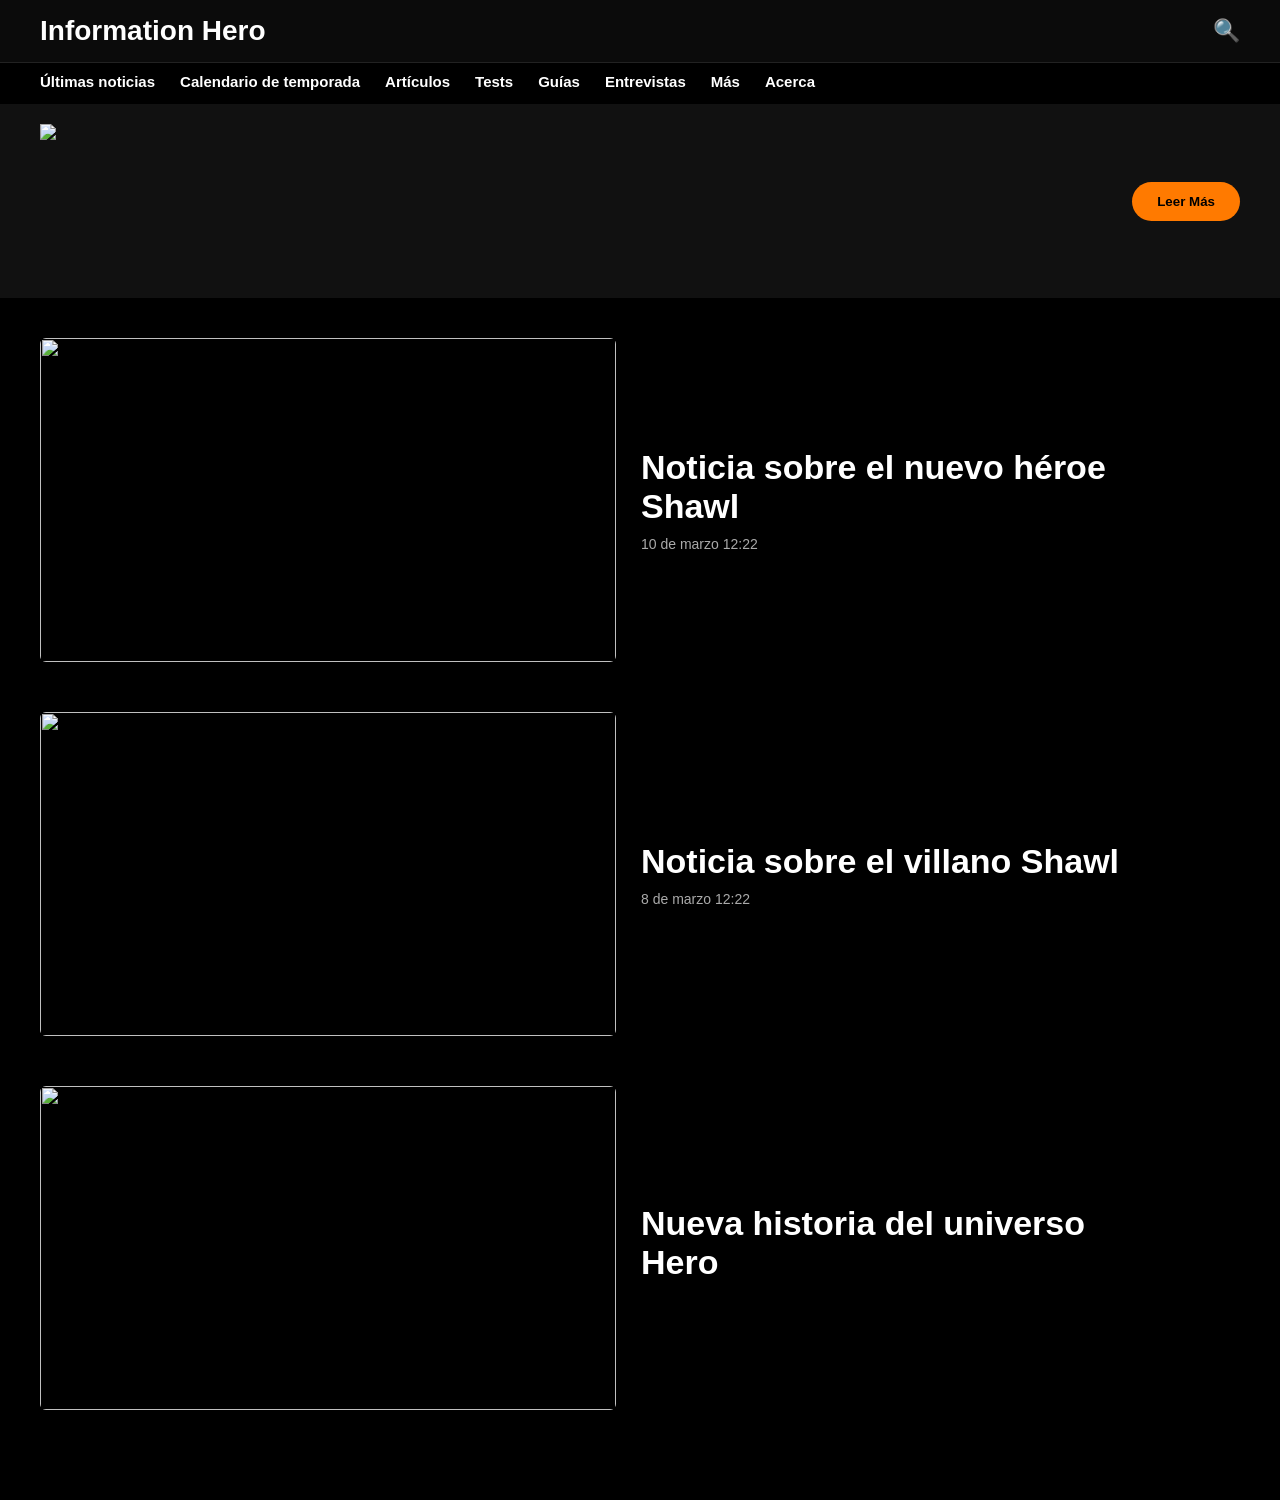
==== index.html @ 3b100716 "Update index.html" ====
<!DOCTYPE html>
<html lang="es">
<head>
<meta charset="UTF-8">
<meta name="viewport" content="width=device-width, initial-scale=1.0">

<title>Information Hero</title>

<link rel="stylesheet" href="style.css">

</head>

<body>

<!-- HEADER -->

<header>

<div class="logo">Information Hero</div>

<div class="search">🔍</div>

</header>


<!-- MENU -->

<div class="nav">

<a href="name.html">Últimas noticias</a>
<a href="temporada.html">Calendario de temporada</a>
<a href="articulos.html">Artículos</a>
<a href="tests.html">Tests</a>
<a href="guias.html">Guías</a>
<a href="entrevistas.html">Entrevistas</a>
<a href="mas.html">Más</a>
<a href="acerca.html">Acerca</a>

</div>


<!-- FRANJA NARANJA -->

<div id="orangeLine" class="orange-line"></div>


<!-- BANNER -->

<div class="banner">

<img id="bannerImg">

<button onclick="window.location.href=bannerRuta">Leer Más</button>

</div>



<div class="container">

<div id="newsContainer"></div>

</div>



<script>

/* =========================
CONFIGURACION PAGINA
========================= */

const pagina = {

orangeLine:
"https://informatiom0.wordpress.com/wp-content/uploads/2026/03/franga.png?w=1440&allow_lossy=1",

banner:{
imagen:"https://informatiom0.wordpress.com/wp-content/uploads/2026/03/mas-hero.png?w=1440&allow_lossy=1",
ruta:"noticia-principal.html"
},

News: [

{
Imagen:"https://informatiom0.wordpress.com/wp-content/uploads/2026/03/imanch.png?allow_lossy=1",
texto:["Noticia sobre el nuevo héroe Shawl"],
Fecha:["10 de marzo","12:22"],
Ruta:"Shawl.html"
},

{
Imagen:"https://informatiom0.wordpress.com/wp-content/uploads/2026/03/imanch.png?allow_lossy=1",
texto:["Noticia sobre el villano Shawl"],
Fecha:["8 de marzo","12:22"],
Ruta:"ShawlVillain.html"
},

{
Imagen:"https://informatiom0.wordpress.com/wp-content/uploads/2026/03/imanch.png?allow_lossy=1",
texto:["Nueva historia del universo Hero"],
Fecha:[],
Ruta:"HeroWorld.html"
}

]

}


/* =========================
CARGAR BANNER
========================= */

document.getElementById("orangeLine").style.backgroundImage=
`url(${pagina.orangeLine})`;

const bannerRuta=pagina.banner.ruta;

document.getElementById("bannerImg").src=
pagina.banner.imagen;


/* =========================
CARGAR NOTICIAS
========================= */

const container=document.getElementById("newsContainer");

pagina.News.forEach(n=>{

const card=document.createElement("div");
card.className="news-card";

let fechaHTML="";

if(n.Fecha && n.Fecha.length){

fechaHTML=`<div class="news-date">${n.Fecha.join(" ")}</div>`;

}

card.innerHTML=`

<img src="${n.Imagen}" onclick="window.location.href='${n.Ruta}'">

<div class="news-info">

<h2 onclick="window.location.href='${n.Ruta}'">
${n.texto.join("")}
</h2>

${fechaHTML}

</div>

`;

container.appendChild(card);

});

</script>

</body>
</html>
---- style.css ----
body{
margin:0;
font-family:Arial,Helvetica,sans-serif;
background:#000;
color:white;
}

/* ===== HEADER ===== */

header{
background:#0b0b0b;
padding:15px 40px;
display:flex;
align-items:center;
justify-content:space-between;
border-bottom:1px solid #222;
}

.logo{
font-size:28px;
font-weight:bold;
}

.search{
font-size:22px;
cursor:pointer;
}

/* ===== MENU ===== */

.nav{
display:flex;
gap:25px;
padding:10px 40px;
background:#000;
font-weight:bold;
}

.nav a{
color:white;
text-decoration:none;
font-size:15px;
}

.nav a:hover{
color:#ff7a00;
}

/* ===== LINEA NARANJA ===== */

.orange-line{
width:100%;
height:4px;
background-size:cover;
}

/* ===== BANNER ===== */

.banner{
display:flex;
justify-content:space-between;
align-items:center;
padding:20px 40px;
background:#111;
}

.banner img{
height:154px;
object-fit:cover;
}

.banner button{
background:#ff7a00;
border:none;
padding:12px 25px;
font-weight:bold;
border-radius:25px;
cursor:pointer;
}

/* ===== CONTENIDO ===== */

.container{
padding:40px;
max-width:1200px;
margin:auto;
}

/* ===== CARD NOTICIA ===== */

.news-card{
display:flex;
gap:25px;
margin-bottom:50px;
align-items:center;
}

.news-card img{
width:576px;
height:324px;
object-fit:cover;
border-radius:6px;
cursor:pointer;
}

.news-info{
max-width:500px;
}

.news-info h2{
font-size:34px;
margin:0 0 10px 0;
cursor:pointer;
}

.news-info h2:hover{
color:#ff7a00;
}

.news-date{
color:#aaa;
font-size:14px;
}

/* ===== RESPONSIVE ===== */

@media(max-width:900px){

.news-card{
flex-direction:column;
align-items:flex-start;
}

.news-card img{
width:100%;
height:auto;
}

}
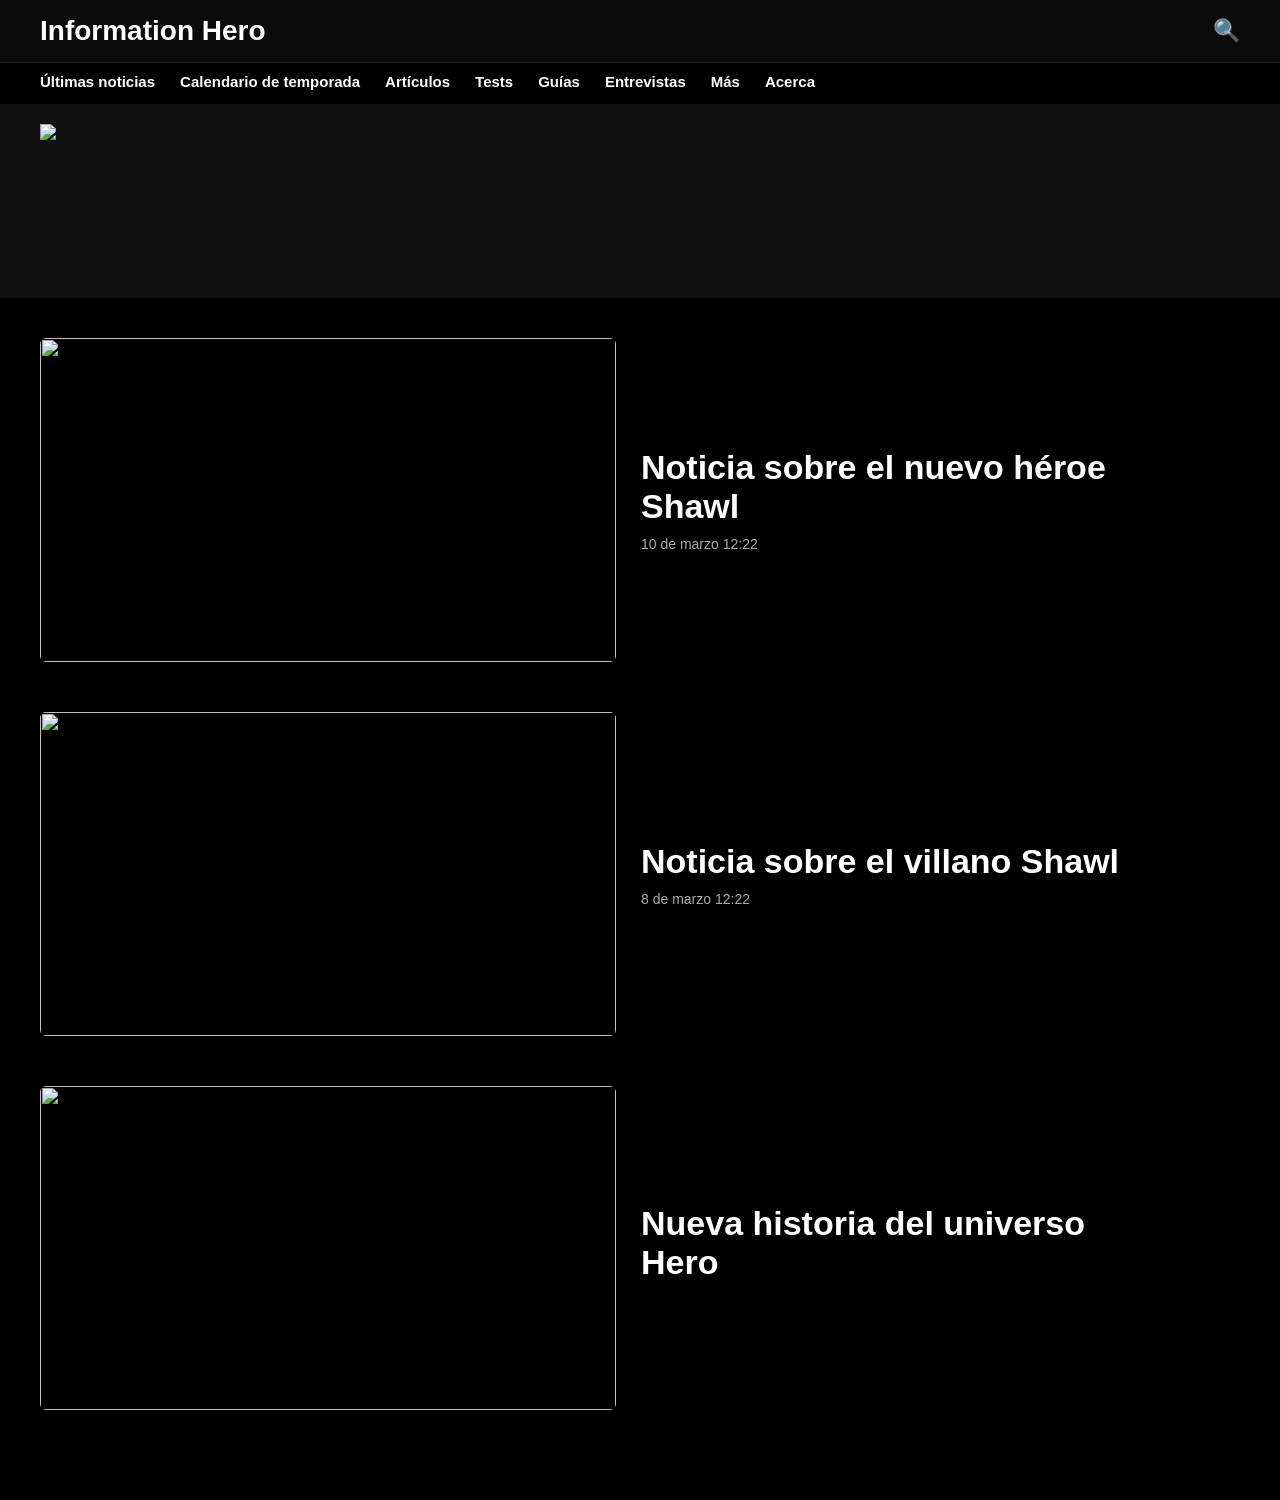
==== commit 8180867e: "Update index.html" ====
--- a/index.html
+++ b/index.html
@@ -44,13 +44,11 @@
 <div id="orangeLine" class="orange-line"></div>
 
 
-<!-- BANNER -->
+<!-- BANNER (clickeable) -->
 
-<div class="banner">
+<div class="banner" id="bannerLink">
 
 <img id="bannerImg">
-
-<button onclick="window.location.href=bannerRuta">Leer Más</button>
 
 </div>
 
@@ -112,20 +110,24 @@
 CARGAR BANNER
 ========================= */
 
-document.getElementById("orangeLine").style.backgroundImage=
+document.getElementById("orangeLine").style.backgroundImage =
 `url(${pagina.orangeLine})`;
 
-const bannerRuta=pagina.banner.ruta;
+const banner = document.getElementById("bannerLink");
 
-document.getElementById("bannerImg").src=
+document.getElementById("bannerImg").src =
 pagina.banner.imagen;
+
+banner.onclick = () => {
+window.location.href = pagina.banner.ruta;
+};
 
 
 /* =========================
 CARGAR NOTICIAS
 ========================= */
 
-const container=document.getElementById("newsContainer");
+const container = document.getElementById("newsContainer");
 
 pagina.News.forEach(n=>{
 
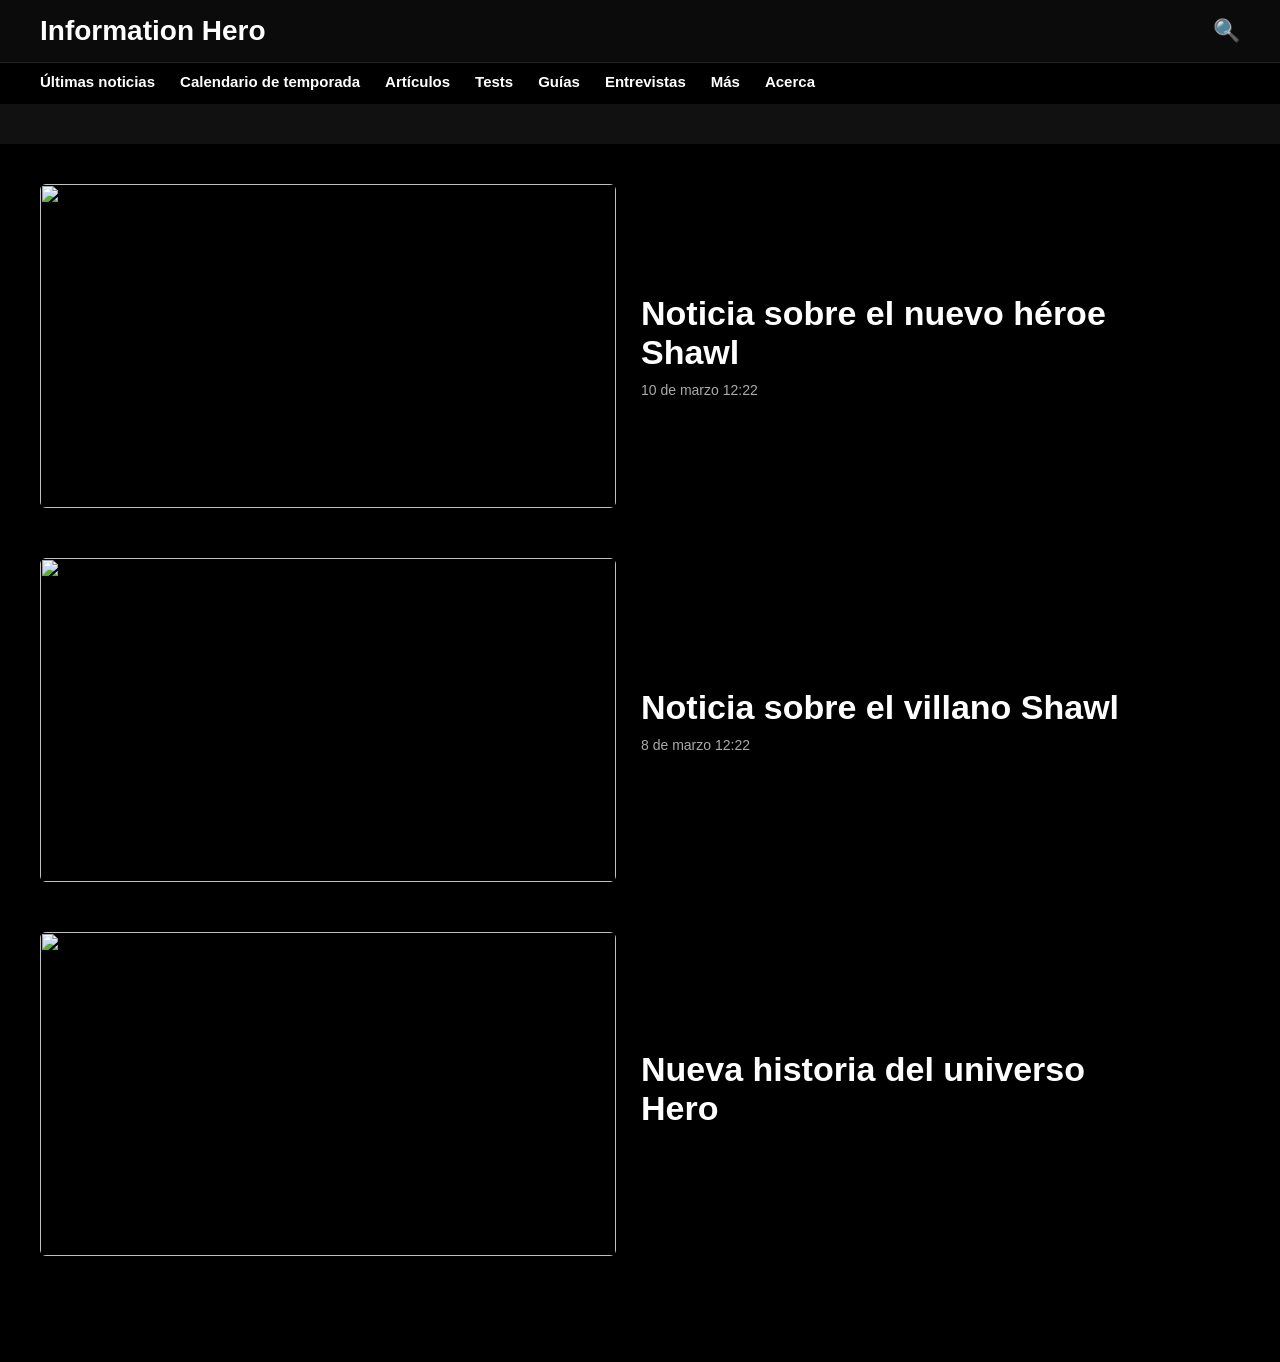
==== commit 7c309fec: "Update index.html" ====
--- a/index.html
+++ b/index.html
@@ -44,7 +44,7 @@
 <div id="orangeLine" class="orange-line"></div>
 
 
-<!-- BANNER (clickeable) -->
+<!-- BANNER -->
 
 <div class="banner" id="bannerLink">
 
@@ -70,11 +70,14 @@
 
 const pagina = {
 
-orangeLine:
-"https://informatiom0.wordpress.com/wp-content/uploads/2026/03/franga.png?w=1440&allow_lossy=1",
+orangeLine:{
+pc:"https://informatiom0.wordpress.com/wp-content/uploads/2026/03/franga.png?w=1440&allow_lossy=1",
+cell:"AQUI_PONES_LA_IMAGEN_370x4"
+},
 
 banner:{
-imagen:"https://informatiom0.wordpress.com/wp-content/uploads/2026/03/mas-hero.png?w=1440&allow_lossy=1",
+pc:"https://informatiom0.wordpress.com/wp-content/uploads/2026/03/mas-hero.png?w=1440&allow_lossy=1",
+cell:"AQUI_PONES_LA_IMAGEN_370x50",
 ruta:"noticia-principal.html"
 },
 
@@ -107,19 +110,60 @@
 
 
 /* =========================
-CARGAR BANNER
-========================= */
-
-document.getElementById("orangeLine").style.backgroundImage =
-`url(${pagina.orangeLine})`;
+DETECTAR DISPOSITIVO
+========================= */
+
+function esCelular(){
+
+return window.innerWidth <= 768;
+
+}
+
+
+/* =========================
+CARGAR IMAGENES RESPONSIVE
+========================= */
+
+function cargarImagenes(){
+
+const orange = document.getElementById("orangeLine");
+const bannerImg = document.getElementById("bannerImg");
+
+if(esCelular()){
+
+orange.style.backgroundImage =
+`url(${pagina.orangeLine.cell})`;
+
+bannerImg.src = pagina.banner.cell;
+
+}else{
+
+orange.style.backgroundImage =
+`url(${pagina.orangeLine.pc})`;
+
+bannerImg.src = pagina.banner.pc;
+
+}
+
+}
+
+cargarImagenes();
+
+/* actualizar si cambias tamaño pantalla */
+
+window.addEventListener("resize",cargarImagenes);
+
+
+/* =========================
+CLICK BANNER
+========================= */
 
 const banner = document.getElementById("bannerLink");
 
-document.getElementById("bannerImg").src =
-pagina.banner.imagen;
-
 banner.onclick = () => {
+
 window.location.href = pagina.banner.ruta;
+
 };
 
 
--- a/style.css
+++ b/style.css
@@ -137,3 +137,19 @@
 }
 
 }
+
+.banner{
+display:flex;
+justify-content:center;
+align-items:center;
+padding:20px 40px;
+background:#111;
+cursor:pointer;
+}
+
+.banner img{
+width:100%;
+max-width:1200px;
+height:auto;
+border-radius:6px;
+}
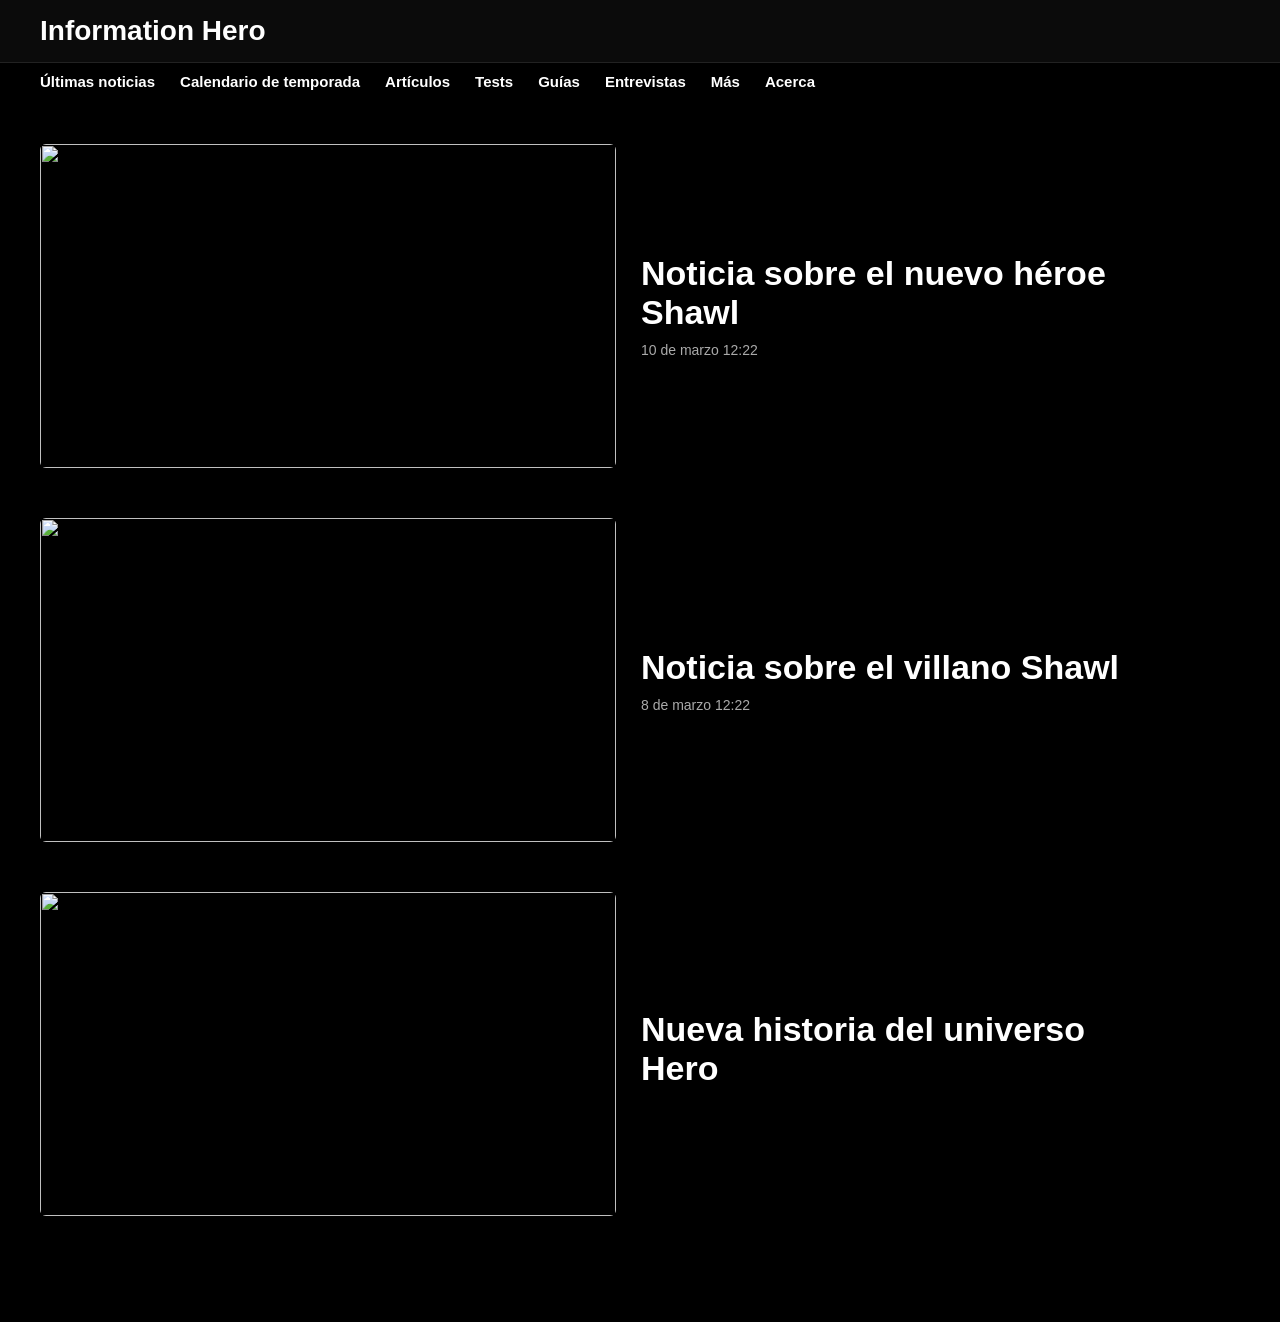
==== commit 2d25caa4: "Update index.html" ====
--- a/index.html
+++ b/index.html
@@ -18,7 +18,9 @@
 
 <div class="logo">Information Hero</div>
 
-<div class="search">🔍</div>
+<div class="search">
+<img id="searchIcon">
+</div>
 
 </header>
 
@@ -53,7 +55,6 @@
 </div>
 
 
-
 <div class="container">
 
 <div id="newsContainer"></div>
@@ -69,15 +70,22 @@
 ========================= */
 
 const pagina = {
+
+/* LUPA BUSCADOR */
+
+search:{
+pc:"URL_LUPA_PC",
+cell:"URL_LUPA_CELL"
+},
 
 orangeLine:{
 pc:"https://informatiom0.wordpress.com/wp-content/uploads/2026/03/franga.png?w=1440&allow_lossy=1",
-cell:"AQUI_PONES_LA_IMAGEN_370x4"
+cell:"https://informatiom0.wordpress.com/wp-content/uploads/2026/03/orangeline_cell.png?allow_lossy=1"
 },
 
 banner:{
-pc:"https://informatiom0.wordpress.com/wp-content/uploads/2026/03/mas-hero.png?w=1440&allow_lossy=1",
-cell:"AQUI_PONES_LA_IMAGEN_370x50",
+pc:"https://informatiom0.wordpress.com/wp-content/uploads/2026/03/imacher_pc.png?w=1440&allow_lossy=1",
+cell:"https://informatiom0.wordpress.com/wp-content/uploads/2026/03/imacher_cell.png?allow_lossy=1",
 ruta:"noticia-principal.html"
 },
 
@@ -128,6 +136,7 @@
 
 const orange = document.getElementById("orangeLine");
 const bannerImg = document.getElementById("bannerImg");
+const searchIcon = document.getElementById("searchIcon");
 
 if(esCelular()){
 
@@ -136,12 +145,16 @@
 
 bannerImg.src = pagina.banner.cell;
 
+searchIcon.src = pagina.search.cell;
+
 }else{
 
 orange.style.backgroundImage =
 `url(${pagina.orangeLine.pc})`;
 
 bannerImg.src = pagina.banner.pc;
+
+searchIcon.src = pagina.search.pc;
 
 }
 
--- a/style.css
+++ b/style.css
@@ -57,25 +57,15 @@
 /* ===== BANNER ===== */
 
 .banner{
-display:flex;
-justify-content:space-between;
-align-items:center;
-padding:20px 40px;
+width:100%;
 background:#111;
+cursor:pointer;
 }
 
 .banner img{
-height:154px;
-object-fit:cover;
-}
-
-.banner button{
-background:#ff7a00;
-border:none;
-padding:12px 25px;
-font-weight:bold;
-border-radius:25px;
-cursor:pointer;
+width:100%;
+height:auto;
+display:block;
 }
 
 /* ===== CONTENIDO ===== */
@@ -137,19 +127,3 @@
 }
 
 }
-
-.banner{
-display:flex;
-justify-content:center;
-align-items:center;
-padding:20px 40px;
-background:#111;
-cursor:pointer;
-}
-
-.banner img{
-width:100%;
-max-width:1200px;
-height:auto;
-border-radius:6px;
-}
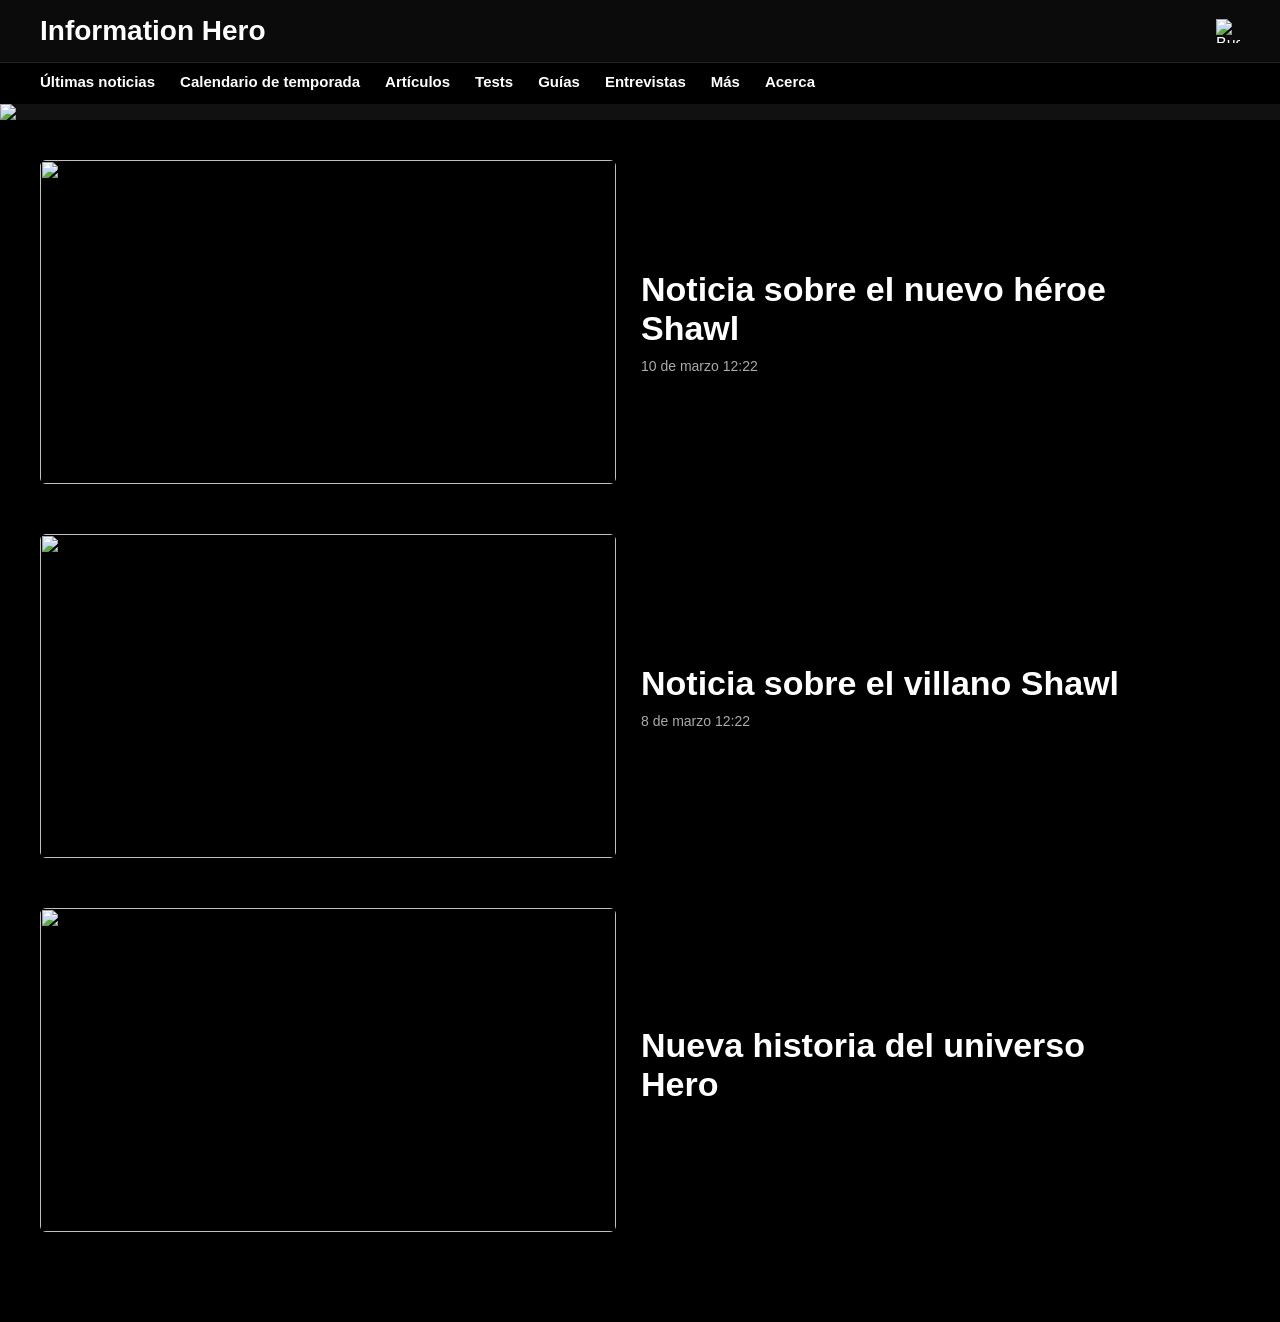
==== commit ce31b229: "Update index.html" ====
--- a/index.html
+++ b/index.html
@@ -19,7 +19,7 @@
 <div class="logo">Information Hero</div>
 
 <div class="search">
-<img id="searchIcon">
+<img src="img/lupa.svg" alt="Buscar">
 </div>
 
 </header>
@@ -71,13 +71,6 @@
 
 const pagina = {
 
-/* LUPA BUSCADOR */
-
-search:{
-pc:"URL_LUPA_PC",
-cell:"URL_LUPA_CELL"
-},
-
 orangeLine:{
 pc:"https://informatiom0.wordpress.com/wp-content/uploads/2026/03/franga.png?w=1440&allow_lossy=1",
 cell:"https://informatiom0.wordpress.com/wp-content/uploads/2026/03/orangeline_cell.png?allow_lossy=1"
@@ -136,7 +129,6 @@
 
 const orange = document.getElementById("orangeLine");
 const bannerImg = document.getElementById("bannerImg");
-const searchIcon = document.getElementById("searchIcon");
 
 if(esCelular()){
 
@@ -145,8 +137,6 @@
 
 bannerImg.src = pagina.banner.cell;
 
-searchIcon.src = pagina.search.cell;
-
 }else{
 
 orange.style.backgroundImage =
@@ -154,15 +144,11 @@
 
 bannerImg.src = pagina.banner.pc;
 
-searchIcon.src = pagina.search.pc;
-
 }
 
 }
 
 cargarImagenes();
-
-/* actualizar si cambias tamaño pantalla */
 
 window.addEventListener("resize",cargarImagenes);
 
--- a/style.css
+++ b/style.css
@@ -21,9 +21,17 @@
 font-weight:bold;
 }
 
+/* LUPA */
+
 .search{
-font-size:22px;
 cursor:pointer;
+display:flex;
+align-items:center;
+}
+
+.search img{
+width:24px;
+height:24px;
 }
 
 /* ===== MENU ===== */
@@ -127,3 +135,14 @@
 }
 
 }
+
+/* LUPA CELULAR */
+
+@media(max-width:768px){
+
+.search img{
+width:32px;
+height:32px;
+}
+
+}
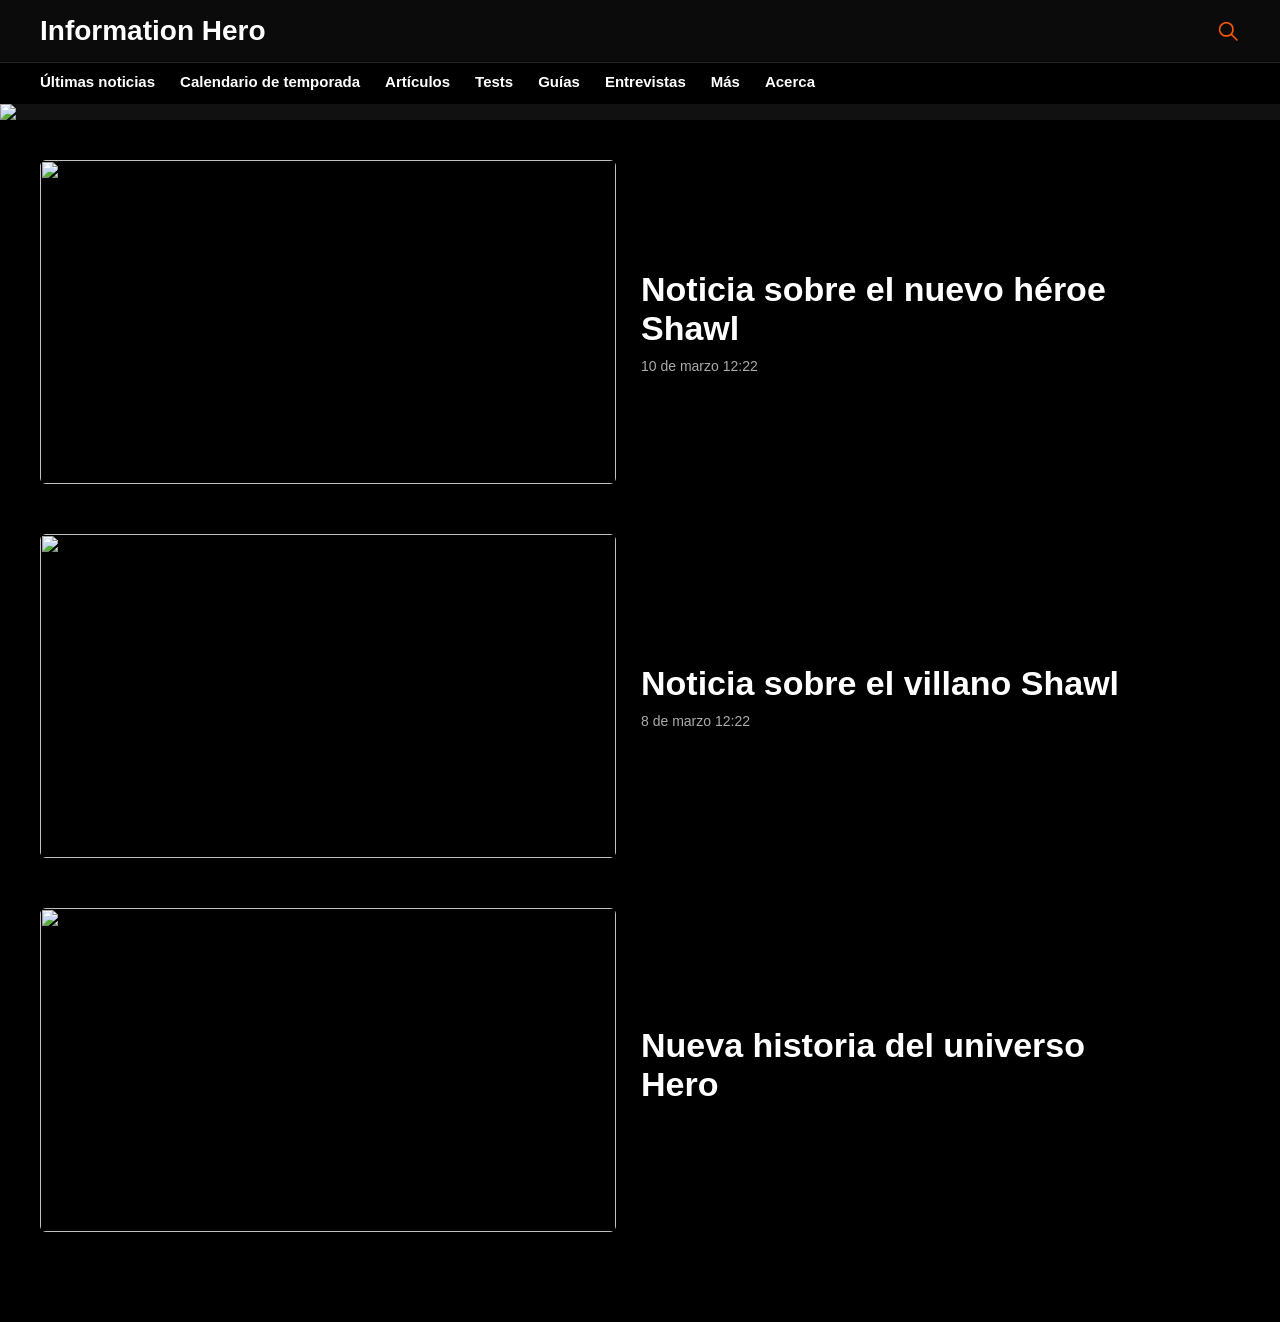
==== commit fee005fd: "Update index.html" ====
--- a/index.html
+++ b/index.html
@@ -77,8 +77,8 @@
 },
 
 banner:{
-pc:"https://informatiom0.wordpress.com/wp-content/uploads/2026/03/imacher_pc.png?w=1440&allow_lossy=1",
-cell:"https://informatiom0.wordpress.com/wp-content/uploads/2026/03/imacher_cell.png?allow_lossy=1",
+pc:"https://informatiom0.wordpress.com/wp-content/uploads/2026/03/banner_pc.png?w=1440&allow_lossy=1",
+cell:"https://informatiom0.wordpress.com/wp-content/uploads/2026/03/banner_cell.png?allow_lossy=1",
 ruta:"noticia-principal.html"
 },
 
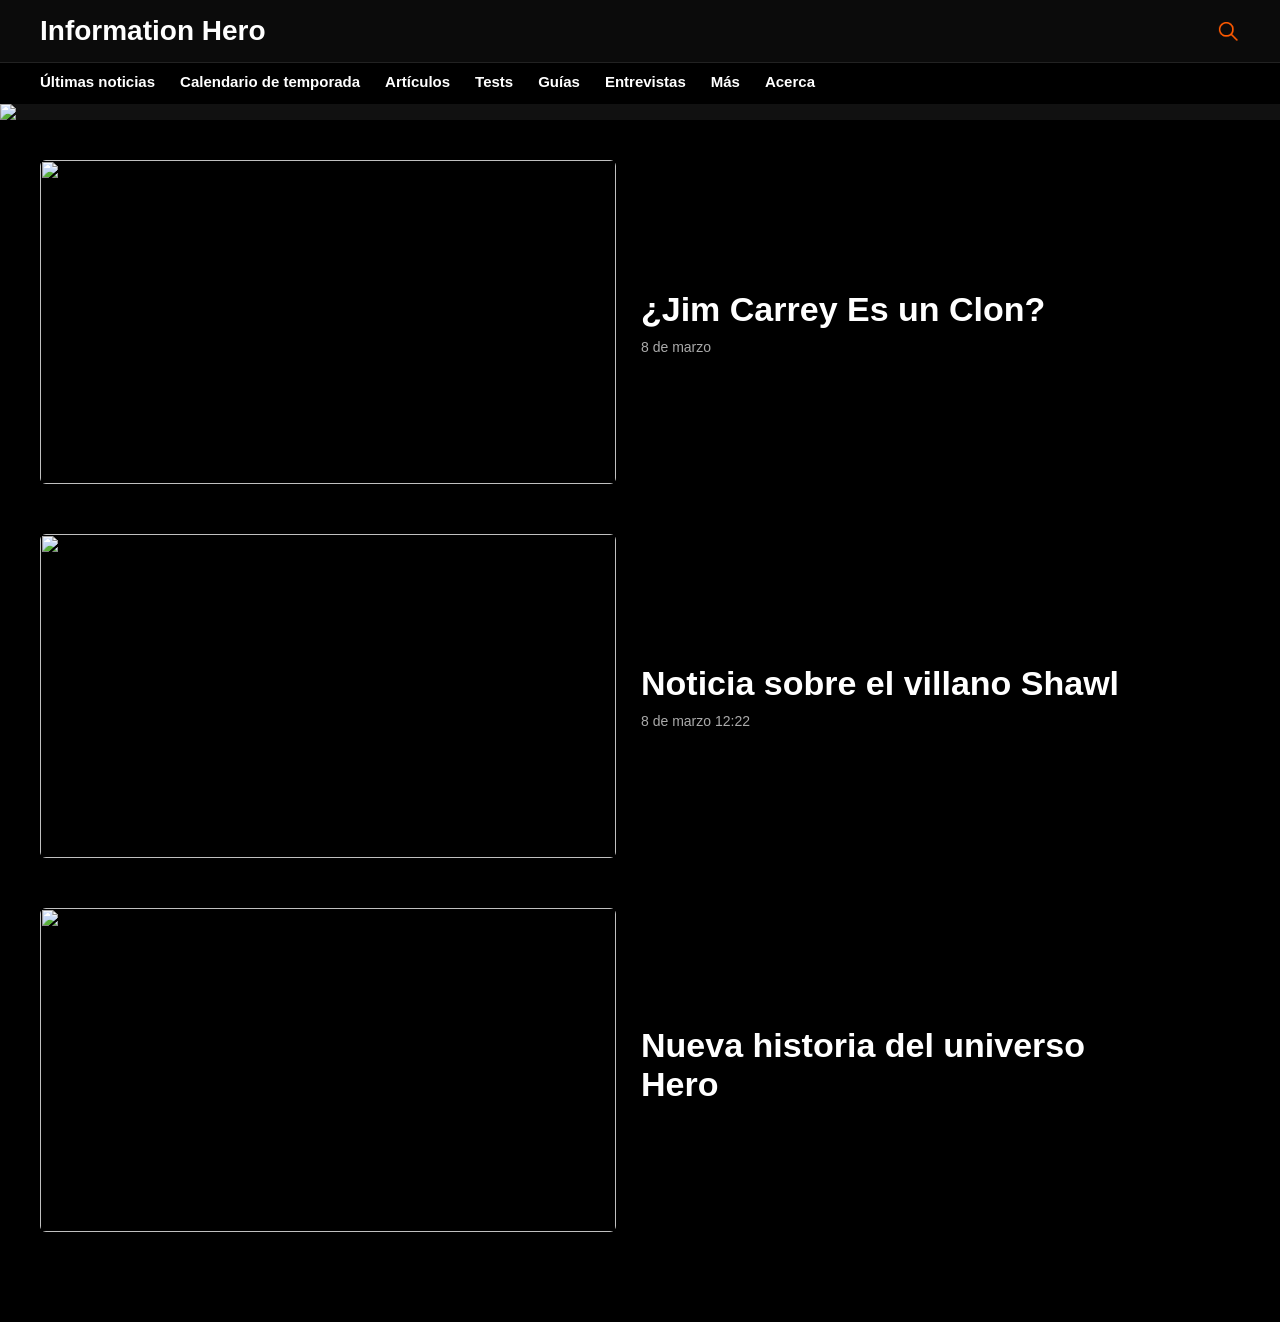
==== commit efc5b1d8: "Update index.html" ====
--- a/index.html
+++ b/index.html
@@ -85,10 +85,10 @@
 News: [
 
 {
-Imagen:"https://informatiom0.wordpress.com/wp-content/uploads/2026/03/imanch.png?allow_lossy=1",
-texto:["Noticia sobre el nuevo héroe Shawl"],
-Fecha:["10 de marzo","12:22"],
-Ruta:"Shawl.html"
+Imagen:"https://informatiom0.wordpress.com/wp-content/uploads/2026/03/jim-carrey.png?allow_lossy=1",
+texto:["¿Jim Carrey Es un Clon?"],
+Fecha:["8 de marzo"],
+Ruta:"JimClon.html"
 },
 
 {
